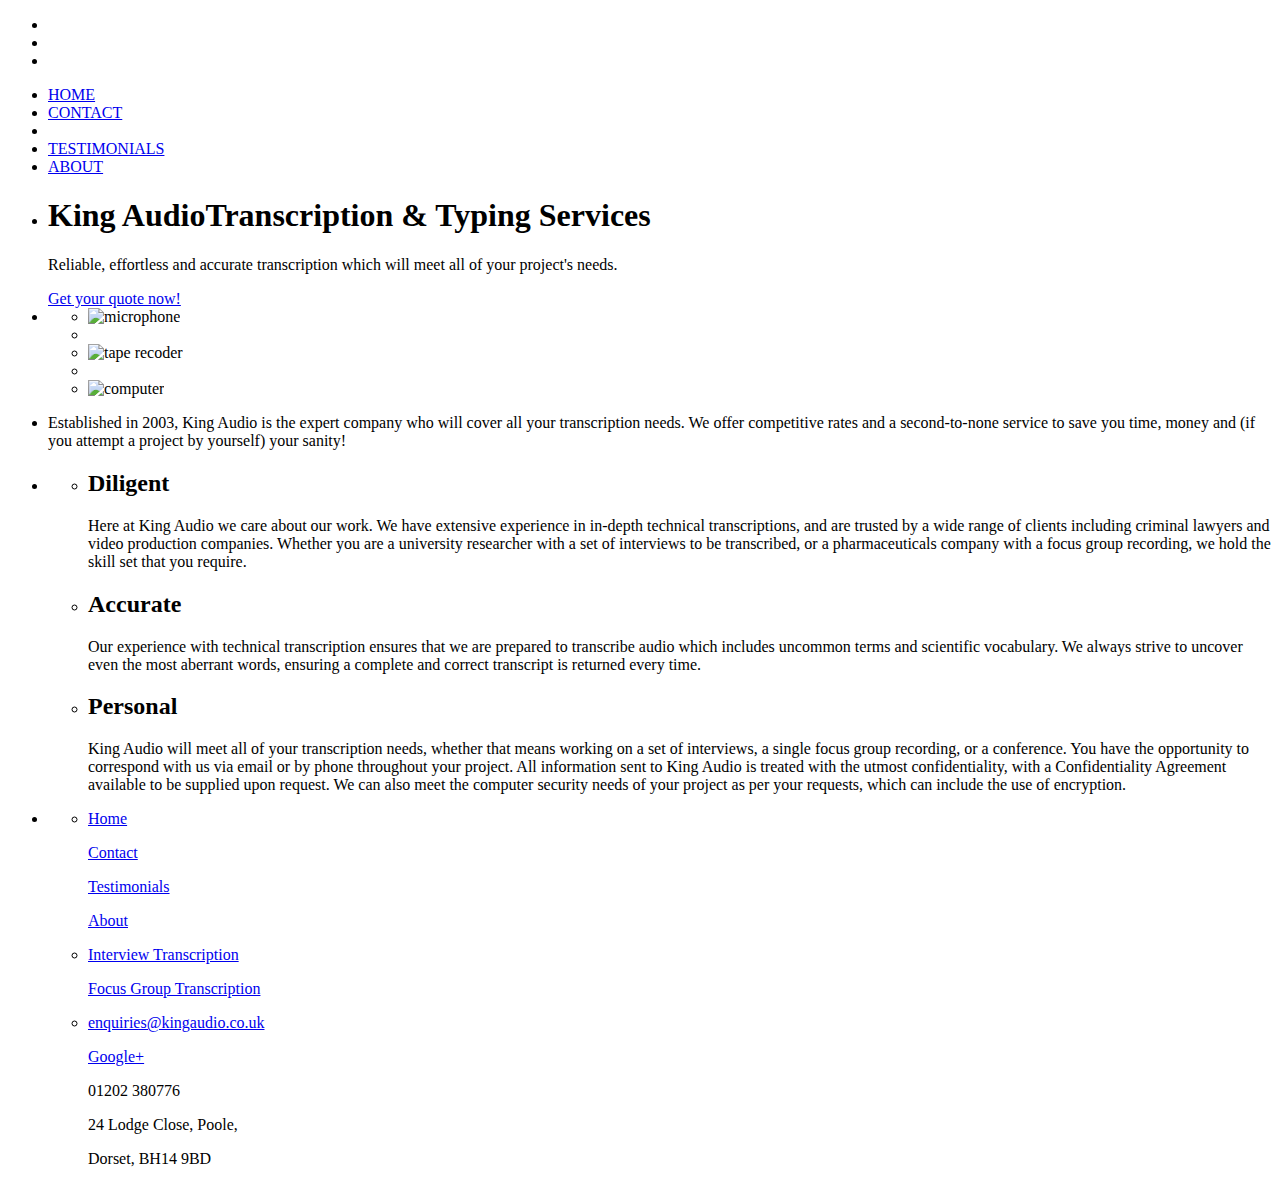
==== index.html @ 84caaf8f "Change contact.php to contact.html" ====
<!DOCTYPE html> 
<html lang="en">
	<head> 

		<title>King Audio Transcription & Typing Services</title> 
		<meta name="keywords" content="transcription services, audio transcription, interview transcription, focus group transcription, dictation, transcription uk, conference transcription, technical transcription, university transcription" />
		<meta name="description" content="The expert transcription company, providing reliable, effortless and accurate transcription." /> 

		<meta charset="utf-8">
		<meta name="viewport" content="initial-scale=1.0,user-scalable=no,maximum-scale=1" media="(device-height: 568px)">
		<meta name="apple-mobile-web-app-capable" content="yes">
		<meta name="HandheldFriendly" content="True">
		<meta name="apple-mobile-web-app-status-bar-style" content="black">

		<!-- Style Sheets --> 
		<link href='http://fonts.googleapis.com/css?family=Old+Standard+TT' rel='stylesheet' type='text/css' media="only screen and (min-width: 781px)">
		<link href='http://fonts.googleapis.com/css?family=Droid+Sans' rel='stylesheet' type='text/css'>
		<link rel="stylesheet" type="text/css" media="all" href="css/reset.css" />
		<link rel="stylesheet" type="text/css" media="all" href="css/trunk.css" />
		<link rel="stylesheet" type="text/css" media="all" href="css/content.css" />

		<link rel="icon" href="favicon.ico" type="image/x-icon" />
	</head> 

	<body> 
		<div class="container">

			<header class="slide">     <!--	Add "slideRight" class to items that move right when viewing Nav Drawer  -->
				<ul id="navToggle" class="burger slide">    <!--	Add "slideRight" class to items that move right 
				when viewing Nav Drawer  -->
				<li></li><li></li><li></li>
				</ul>
			</header>

			<nav class="slide">
				<ul>
					<li><a href="index.html" class="active">HOME</a></li>
					<li><a href="contact.html">CONTACT</a></li>
					<li><a href="index.html" class="logo"></a></li>	
					<li><a href="testimonials.html">TESTIMONIALS</a></li>
					<li><a href="about.html">ABOUT</a></li>
				</ul>
			</nav>

			<div class="content slide">     <!--	Add "slideRight" class to items that move right when viewing Nav Drawer  -->
				<ul class="responsive">
					<li class="header-section">
						<div class="header-content">
							<h1 class="heading">King Audio<span>Transcription & Typing Services</span></h1>
							<dt><p class="slogan">Reliable, effortless and accurate transcription which will meet all of your project's needs.</p><a href="contact.html" class="btn">Get your quote now!</a></dt>
						</div>	
					</li>
					<li class="body-box images">
						<ul class="box">
							<li class="box wide-box">
								<img src="img/mic.png" alt="microphone">
							</li>
							<li class="box thin-box"></li>
							<li class="box wide-box">
								<img src="img/tape.recorder.png" alt="tape recoder">
							</li>
							<li class="box thin-box"></li>
							<li class="box wide-box">
								<img src="img/computer.png" alt="computer">
							</li>
						</ul>

						<li class="body-section">
							<p>Established in 2003, King Audio is the expert company who will cover all your transcription needs. We offer competitive rates and a second-to-none service to save you time, money and (if you attempt a project by yourself) your sanity!</p>
						</li>
						<li class="body-box">
							<ul class="box" id="equalize">
								<li class="box box-left box-bottom">
									<h2>Diligent</h2>
									<p>Here at King Audio we care about our work. We have extensive experience in in-depth technical transcriptions, and are trusted by a wide range of clients including criminal lawyers and video production companies. Whether you are a university researcher with a set of interviews to be transcribed, or a pharmaceuticals company with a focus group recording, we hold the skill set that you require.</p>
								</li>
								<li class="box box-middle box-bottom">
									<h2>Accurate</h2>
									<p>Our experience with technical transcription ensures that we are prepared to transcribe audio which includes uncommon terms and scientific vocabulary. We always strive to uncover even the most aberrant words, ensuring a complete and correct transcript is returned every time.</p>
								</li>
								<li class="box box-right box-bottom">
									<h2>Personal</h2>
									<p>King Audio will meet all of your transcription needs, whether that means working on a set of interviews, a single focus group recording, or a conference. You have the opportunity to correspond with us via email or by phone throughout your project. All information sent to King Audio is treated with the utmost confidentiality, with a Confidentiality Agreement available to be supplied upon request. We can also meet the computer security needs of your project as per
									your requests, which can include the use of encryption.</p>
								</li>
							</ul>
						</li>
						<li class="footer">
							<ul class="footer-columns">
								<li class="box top-level">
									<p><a href="index.html">Home</a></p>
									<p><a href="contact.html">Contact</a></p>
									<p><a href="testimonials.html">Testimonials</a></p>
									<p><a href="about.html">About</a></p>
								</li>
								<li class="box second-level">
									<p><a href="interview.html">Interview Transcription</a></p>
									<p><a href="focusgroup.html">Focus Group Transcription</a></p>
								</li>
								<li class="box contact">
									<p><a href="mailto:enquiries@kingaudio.co.uk">enquiries@kingaudio.co.uk</a></p>
									<p><a href="https://plus.google.com/+KingaudioCoUk" rel="publisher">Google+</a></p>
									<p>01202 380776</p>
									<p>24 Lodge Close, Poole,</p><p>Dorset, BH14 9BD</p>
								</li>
							</ul>
						</li>
				</ul>
			</div> <!-- content slide --> 
	</div>
		<!-- Scripts --> 
		<script type="text/javascript" src="http://ajax.googleapis.com/ajax/libs/jquery/1/jquery.min.js"></script>
		<script type="text/javascript" language="javascript" src="js/trunk.js"></script>
		<script src="js/jquery.matchHeight-min.js" type="text/javascript"></script>
		<script type="text/javascript">
$(function() {
	$('li.body-box li.box').matchHeight();
});
		</script>
		<!--[if lt IE 9]>
	  <script src="js/html5shiv.js"></script>
	  <![endif]-->
		<script>
		  (function(i,s,o,g,r,a,m){i['GoogleAnalyticsObject']=r;i[r]=i[r]||function(){
		  (i[r].q=i[r].q||[]).push(arguments)},i[r].l=1*new Date();a=s.createElement(o),
		  m=s.getElementsByTagName(o)[0];a.async=1;a.src=g;m.parentNode.insertBefore(a,m)
		  })(window,document,'script','//www.google-analytics.com/analytics.js','ga');

		  ga('create', 'UA-54835819-1', 'auto');
		  ga('send', 'pageview');

		</script>	
	</body> 
</html>
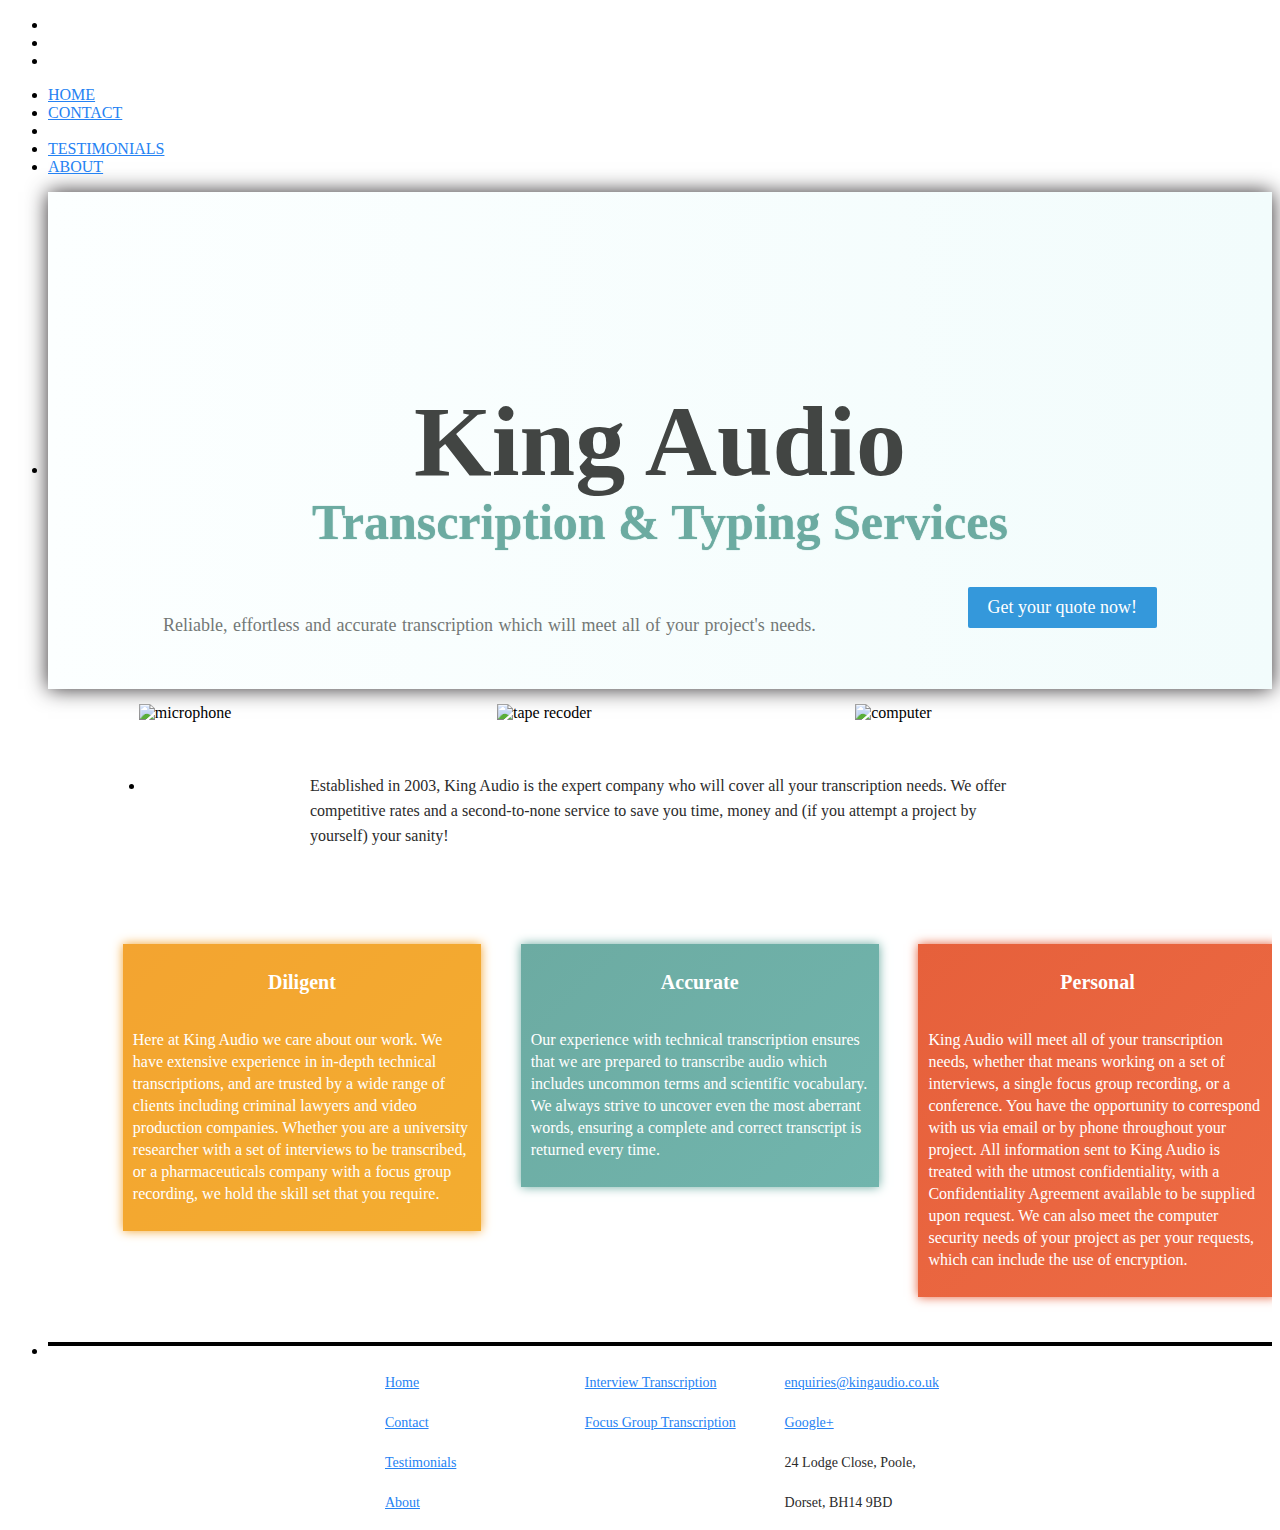
==== commit 9164352d: "Update links to use https" ====
--- a/index.html
+++ b/index.html
@@ -13,8 +13,8 @@
 		<meta name="apple-mobile-web-app-status-bar-style" content="black">
 
 		<!-- Style Sheets --> 
-		<link href='http://fonts.googleapis.com/css?family=Old+Standard+TT' rel='stylesheet' type='text/css' media="only screen and (min-width: 781px)">
-		<link href='http://fonts.googleapis.com/css?family=Droid+Sans' rel='stylesheet' type='text/css'>
+		<link href='https://fonts.googleapis.com/css?family=Old+Standard+TT' rel='stylesheet' type='text/css' media="only screen and (min-width: 781px)">
+		<link href='https://fonts.googleapis.com/css?family=Droid+Sans' rel='stylesheet' type='text/css'>
 		<link rel="stylesheet" type="text/css" media="all" href="css/reset.css" />
 		<link rel="stylesheet" type="text/css" media="all" href="css/trunk.css" />
 		<link rel="stylesheet" type="text/css" media="all" href="css/content.css" />
@@ -100,7 +100,6 @@
 								<li class="box contact">
 									<p><a href="mailto:enquiries@kingaudio.co.uk">enquiries@kingaudio.co.uk</a></p>
 									<p><a href="https://plus.google.com/+KingaudioCoUk" rel="publisher">Google+</a></p>
-									<p>01202 380776</p>
 									<p>24 Lodge Close, Poole,</p><p>Dorset, BH14 9BD</p>
 								</li>
 							</ul>
@@ -109,7 +108,7 @@
 			</div> <!-- content slide --> 
 	</div>
 		<!-- Scripts --> 
-		<script type="text/javascript" src="http://ajax.googleapis.com/ajax/libs/jquery/1/jquery.min.js"></script>
+		<script type="text/javascript" src="https://ajax.googleapis.com/ajax/libs/jquery/1/jquery.min.js"></script>
 		<script type="text/javascript" language="javascript" src="js/trunk.js"></script>
 		<script src="js/jquery.matchHeight-min.js" type="text/javascript"></script>
 		<script type="text/javascript">
--- a/css/content.css
+++ b/css/content.css
@@ -0,0 +1,348 @@
+@font-face {
+	font-family: canter;
+	src: url("../fonts/Bitter-Regular.otf") format("opentype");
+}
+
+.hidden {
+	display: none;
+}
+
+.header-section,
+ .body-section,
+ .body-box,
+ .footer-section
+ {padding: 5px;}
+
+ .header-content,
+ .body-section,
+ .body-box,
+ .footer .box { 
+ 	max-width: 1200px;
+	margin: 0 auto;
+}
+
+ .footer-section {background-color: #e4f2f2;}
+
+.heading {
+	height: 0;
+	visibility: hidden;
+}
+
+.header-section p {
+	height: 0;
+	visibility: hidden;
+}
+
+.body-section h2 {
+	font-size: 20px;
+}
+
+p { 
+	color: #2b2b2b;
+	font-size: 16px;
+	padding-bottom: 10px;
+	max-width: 700px;
+	margin-left: auto;
+	margin-right: auto;
+}
+
+p.center {
+	text-align: center;
+}
+
+li.box {
+	display: block;
+	position: relative;
+	width: 100%; 
+	float: none;
+	margin-top: 40px;
+	border-bottom: 1px solid #a4bdbd;
+}
+
+li.box-left {
+	border-color: #e0a32e;
+}
+
+li.box-middle {
+	border-color: #6caba2;
+}
+
+li.box h2 {
+	font-size: 20px;
+	text-align: center;
+}
+
+li.box h2,
+li.box p {
+	padding: 5px;
+}
+
+li.box-left h2 {
+	color: #e0a32e;
+}
+
+li.box-middle h2 {
+	color: #6caba2;
+}
+
+li.box-right h2 {
+	color: #e6603b;
+}
+
+li.box img {
+	display: block;
+	width: 50%;
+	margin: 0 auto;
+}
+
+li.thin-box {
+	display: none;
+}
+
+.btn {
+	visibility: visible;
+	display: block;
+	background: #3498db;
+	border-radius: 2px;
+	color: #ffffff;
+	font-size: 18px;
+	padding: 10px 20px 10px 20px;
+	text-decoration: none;
+	text-align: center;
+}
+
+.btn:hover, .btn:focus {
+	background: #3cb0fd;
+	text-decoration: none;
+}
+
+a {
+	color: #2582f3;
+}
+
+.contact-header {
+	visibility: hidden;
+	height: 0;
+}
+
+.images {
+	visibility: hidden;
+	height: 0;
+}
+
+.c-contact-additional {
+	margin-top: 40px;
+	margin-bottom: 50px;
+}
+
+.footer {
+	border-top: 4px solid;
+	border-image: url("../img/border.png") 1 stretch repeat;
+}
+
+@media only screen and (min-width: 1185px) {
+	.btn {
+		display: inline-block;
+		margin: 0;
+		float: right;
+	}
+}
+
+ul.bullets {
+	margin-left: 3em;
+	list-style: square inside none;
+}
+
+@media only screen and (min-width: 781px) {
+	
+	.header-section,
+	 .body-section,
+	 .body-box,
+	 .footer-section
+	 {padding: 15px;}
+
+	.heading {
+		height: 100%;
+		visibility: visible;
+		margin: 180px auto 25px;
+		border-style: dashed;
+		border-width: 0px;
+		border-color: #dae3de;
+		padding-top: 15px;
+		text-align: center;
+	}
+
+	.header-section {
+		background-color: #fcffff;
+		background-image: linear-gradient(
+				to right,
+				#fcffff, #f2fcfc
+			);
+		box-shadow: 0 0 20px #322e30;
+	}
+
+	.contact-header {
+		visibility: visible;
+		height: 100%;
+	}
+
+	.header-content p {
+		height: 100%;
+		visibility: visible;
+		color: #737876;
+		font-size: 18px;
+		word-spacing: 1px;
+	}
+
+	.header-content span {
+		display: block;
+		font-size: 50px;
+		color: #6caba1;
+		text-shadow: none;
+		text-shadow: -0px 0px 1px #6caba1;
+	}
+
+	.slogan {
+		display: inline-block;
+		padding-top: 10px;
+	}
+
+	dt {
+		display: block;
+		margin-bottom: 10px;
+		margin-right: 100px;
+		margin-left: 100px;
+	}
+
+	h1 {
+		font-family: 'Old Standard TT', Georgia, serif;
+		color: #424543;
+		font-size: 100px;
+		line-height: 80px;
+		text-align: left;
+		text-shadow: none;
+	}
+
+	h1.page {
+		font-size: 40px;
+		line-height: 40px;
+	}
+
+	h2 {
+		font-family: canter, 'Old Standard TT', Georgia, serif;
+	}
+
+	.body-section {
+		max-width: 1000px;
+	}
+
+	.images {
+		visibility: visible;
+		height: 100%;
+	}
+
+	li.box h2 {
+		font-size: 20px;
+	}
+
+	.body-section p { 
+		font-size: 16px;
+		line-height: 25px;
+	}
+
+	.body-box {
+		overflow: hidden;
+		margin: 0 auto;
+		padding-bottom: 20px;
+		clear: both;
+	}
+
+	ul.box {
+		float: left;
+		width: 100%;
+	}
+
+	li.box {
+		display: inline-block;
+		float: left;
+		width: 30%;
+		height: 100%;
+		margin-right: 1.66%;
+		margin-left: 1.66%;
+		margin-bottom: 25px;
+		border: none;
+	}
+
+	li.wide-box {
+		margin: 0;
+		width: 30%;
+	}
+	
+	li.thin-box {
+		display: inline-block;
+		overflow: hidden;
+		margin: 0;
+		width: 4%;
+		background:url(../img/arrow.png) center center no-repeat;
+		background-size: 100%;
+	}
+
+	li.box-left {
+		background-color: #f3a430;
+		background-image: linear-gradient(
+				135deg,
+				#f3a430, #f3ad30);
+		box-shadow: 0 0 10px #f3a430;
+	}
+	
+	li.box-middle {
+	        background-color: #6caba2;
+		background-image: linear-gradient(
+				135deg,
+				#6caba2, #71b5ad);
+		box-shadow: 0 0 10px #6caba2;
+	}
+
+	li.box-right {
+		background-color: #e6603b;
+		background-image: linear-gradient(
+				135deg,
+				#e6603b, #ed6b44);
+		box-shadow: 0 0 10px #e6603b;
+	}
+	
+	li.box-bottom h2,
+	li.box-bottom p {
+		padding: 10px;
+		line-height: 22px;
+		color: #fff;
+	}
+
+	li.box img {
+		display: block;
+		width: 80%;
+		margin: 0 auto;
+	}
+
+	.box h2, .box-bottom p {
+		padding: 10px;
+	}
+
+	.footer p {
+		font-size: 14px;
+		text-align: left;
+	}
+
+	.footer-columns {
+		max-width: 600px;
+		margin: 0 auto;
+		margin-top: 10px;
+	}
+
+	.footer li.box {
+		width: 33.3%;
+	}
+
+}
+
+
